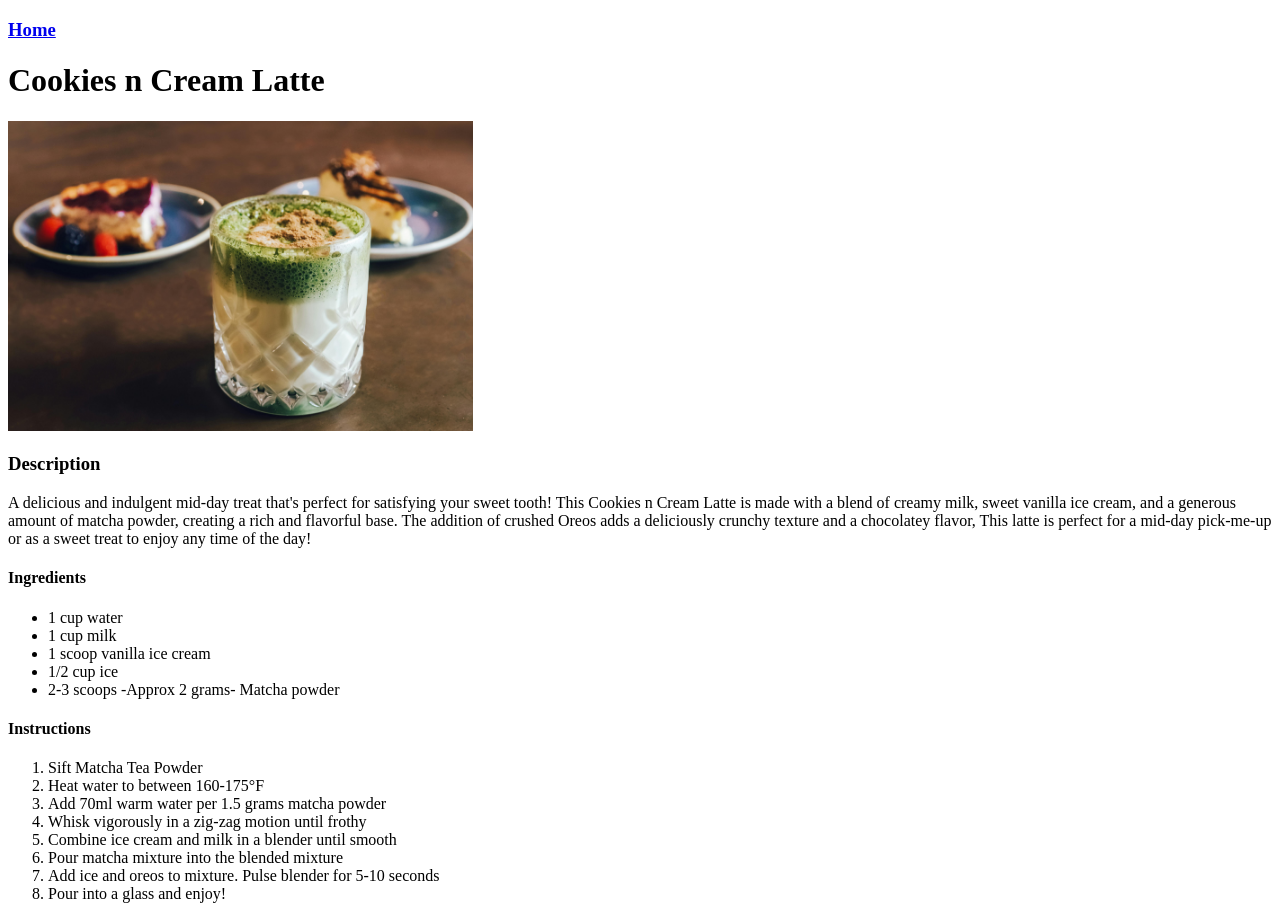
==== recipes/cnc-latte.html @ d5af3cf1 "This is the first iteration of the recipe website for the Odin Project.  The website is built using " ====
<!DOCTYPE html>
<html lang="en">
<head>
    <meta charset="UTF-8">
    <meta name="viewport" content="width=device-width, initial-scale=1.0">
    <title>Cookies n Cream Latte</title>
</head>
<body>
    <a href="../index.html"><h3>Home</h3></a>
    <h1>Cookies n Cream Latte</h1>
    <img src="../img/frap.jpg" alt="Cookies n Cream Matcha Latte"
        height="310">
    <h3>Description</h3>
    <p>A delicious and indulgent mid-day treat that's perfect for satisfying your sweet tooth!
    This Cookies n Cream Latte is made with a blend of creamy milk, sweet vanilla ice cream, and a generous amount of matcha powder, 
    creating a rich and flavorful base.  The addition of crushed Oreos adds a deliciously crunchy texture and a chocolatey flavor, 
    This latte is perfect for a mid-day pick-me-up or as a sweet treat to enjoy any time of the day!
    </p>
    <h4>Ingredients</h4>
    <ul>
        <li>1 cup water</li>
        <li>1 cup milk</li>
        <li>1 scoop vanilla ice cream</li>
        <li>1/2 cup ice</li>
        <li>2-3 scoops -Approx 2 grams- Matcha powder</li>
    </ul>
    <h4>Instructions</h4>
    <ol>
        <li>Sift Matcha Tea Powder</li>
        <li>Heat water to between 160-175°F</li>
        <li>Add 70ml warm water per 1.5 grams matcha powder</li>
        <li>Whisk vigorously in a zig-zag motion until frothy</li>
        <li>Combine ice cream and milk in a blender until smooth</li>
        <li>Pour matcha mixture into the blended mixture</li>
        <li>Add ice and oreos to mixture.  Pulse blender for 5-10 seconds</li>
        <li>Pour into a glass and enjoy!</li>
    </ol>

    
</body>
</html>
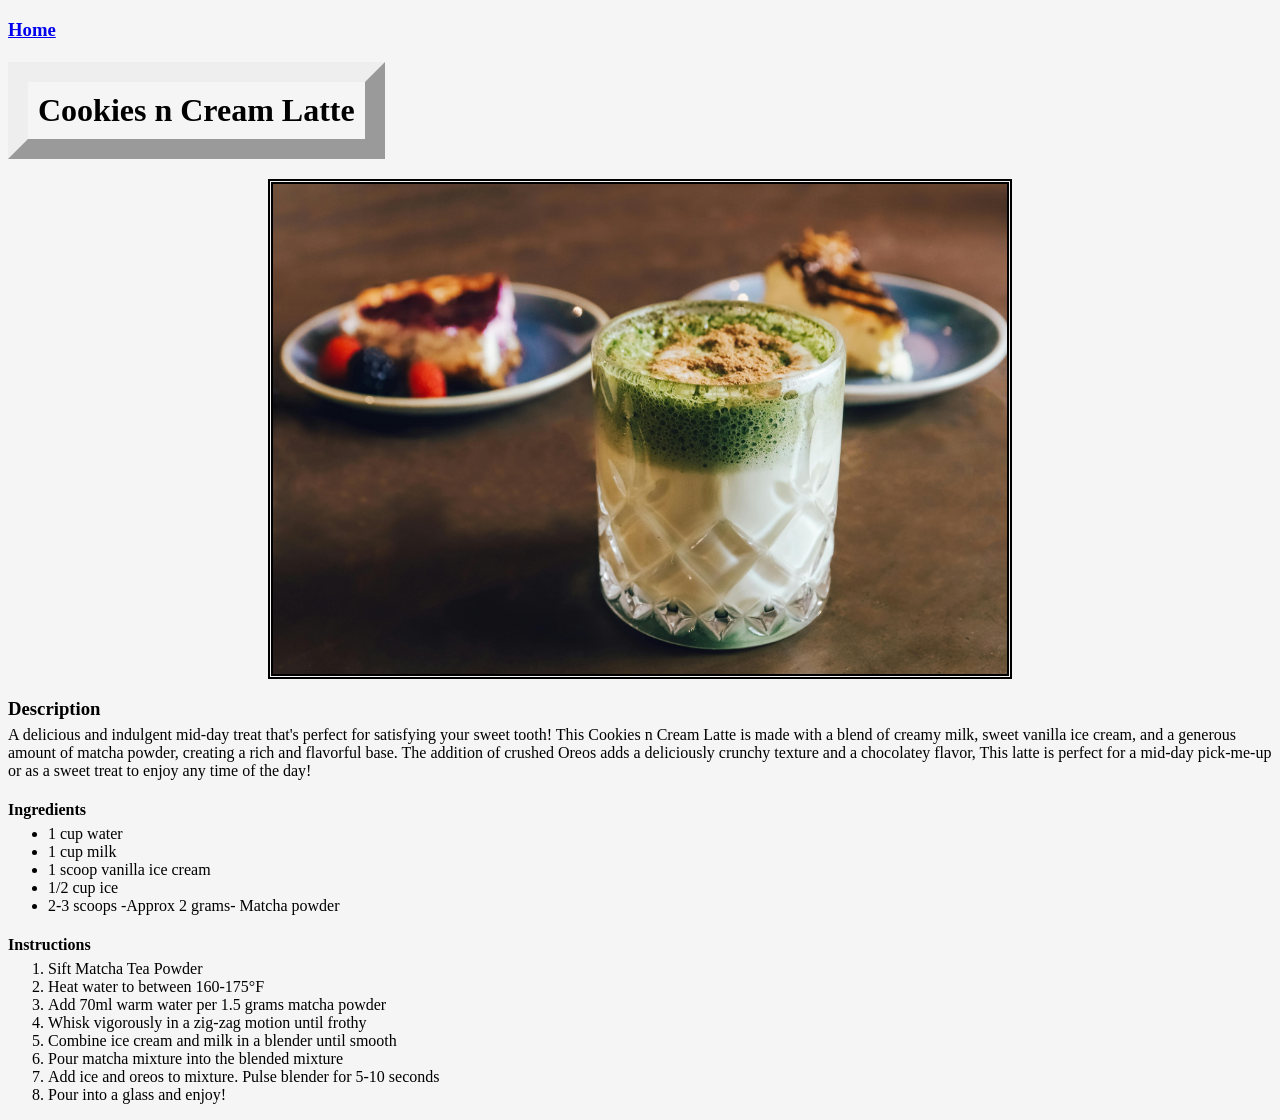
==== commit 3f9a3bff: "Recipe Website CSS This exercise was simply to practice some of the CSS styling techniques learned s" ====
--- a/recipes/cnc-latte.html
+++ b/recipes/cnc-latte.html
@@ -1,22 +1,23 @@
 <!DOCTYPE html>
 <html lang="en">
 <head>
+    <link rel="stylesheet" href="../styles.css">
     <meta charset="UTF-8">
     <meta name="viewport" content="width=device-width, initial-scale=1.0">
     <title>Cookies n Cream Latte</title>
 </head>
 <body>
     <a href="../index.html"><h3>Home</h3></a>
-    <h1>Cookies n Cream Latte</h1>
+    <h1 class="header">Cookies n Cream Latte</h1>
     <img src="../img/frap.jpg" alt="Cookies n Cream Matcha Latte"
-        height="310">
-    <h3>Description</h3>
+        height="500">
+    <h3 class="subhead">Description</h3>
     <p>A delicious and indulgent mid-day treat that's perfect for satisfying your sweet tooth!
     This Cookies n Cream Latte is made with a blend of creamy milk, sweet vanilla ice cream, and a generous amount of matcha powder, 
     creating a rich and flavorful base.  The addition of crushed Oreos adds a deliciously crunchy texture and a chocolatey flavor, 
     This latte is perfect for a mid-day pick-me-up or as a sweet treat to enjoy any time of the day!
     </p>
-    <h4>Ingredients</h4>
+    <h4 class="subhead">Ingredients</h4>
     <ul>
         <li>1 cup water</li>
         <li>1 cup milk</li>
@@ -24,7 +25,7 @@
         <li>1/2 cup ice</li>
         <li>2-3 scoops -Approx 2 grams- Matcha powder</li>
     </ul>
-    <h4>Instructions</h4>
+    <h4 class="subhead">Instructions</h4>
     <ol>
         <li>Sift Matcha Tea Powder</li>
         <li>Heat water to between 160-175°F</li>
--- a/styles.css
+++ b/styles.css
@@ -0,0 +1,55 @@
+/* styles.css */
+* {
+  background-color: whitesmoke;
+  box-sizing: border-box;
+  font-family: papyrus, serif;
+}
+
+img {
+  display: block;
+  margin-left: auto;
+  margin-right: auto;
+  border-style: double;
+  border-width: 5px;
+}
+
+.subhead {
+  margin-bottom: -10px;
+}
+
+.header,
+.page-title,
+.author {
+  background-color: whitesmoke;
+}
+.header {
+  width: fit-content;
+  justify-self: center;
+  padding: 10px;
+  text-align: center;
+  border-style: outset;
+  border-width: 20px;
+  font-size: 32px;
+  font-weight: bold;
+  margin-bottom: 20px;
+}
+
+.page-title {
+  margin: 0;
+}
+.author {
+  margin: 0;
+  font-size: 24px;
+}
+
+.breakfast,
+.lunch,
+.mid-day {
+  justify-self: center;
+  text-align: center;
+  border-style: double;
+  border-width: 5px;
+  padding: 10px;
+  width: fit-content;
+  margin: 20px;
+}
